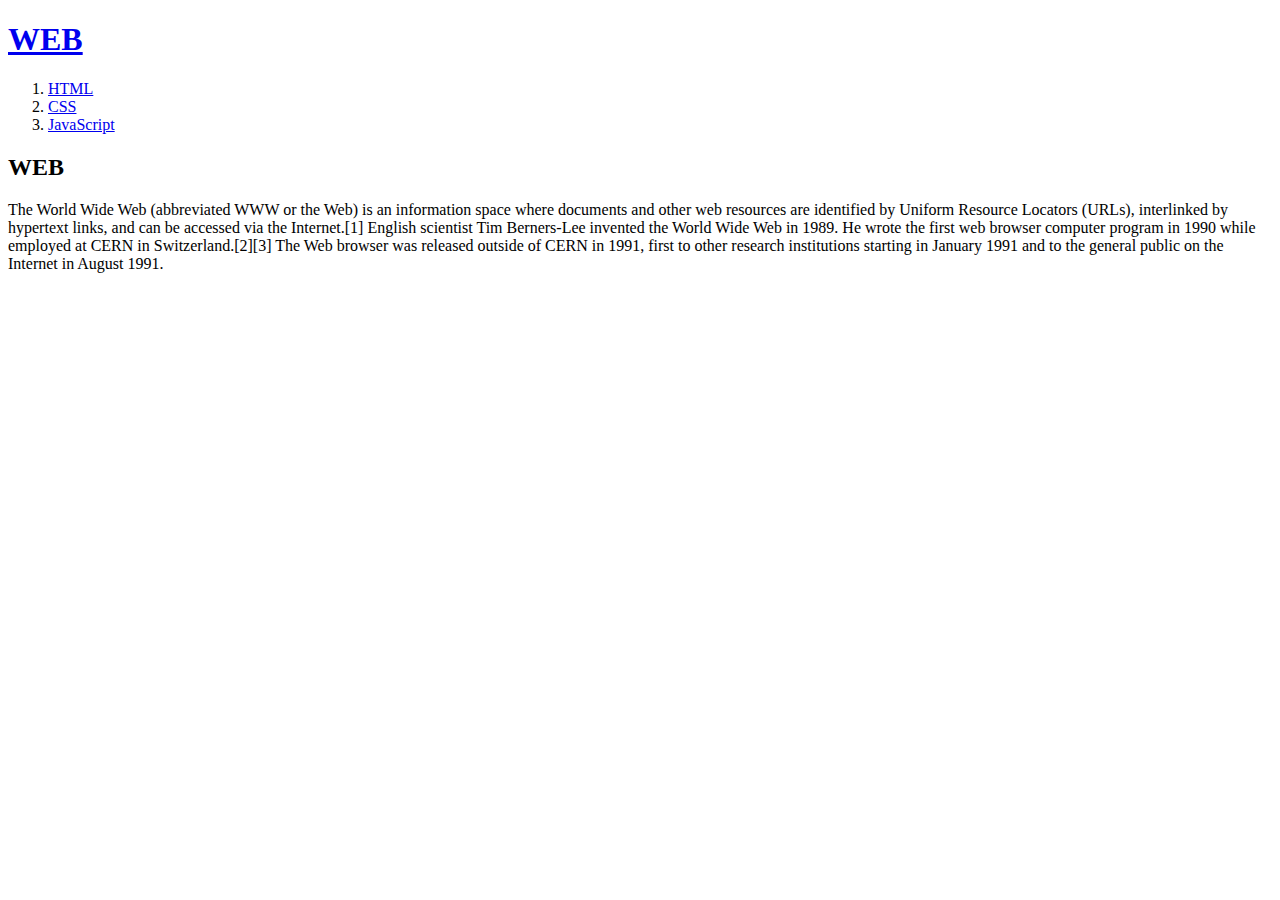
==== index.html @ 4fe7ea68 "Add files via upload" ====
<!doctype html>
<html>
<head>
<title>WEB1 - Welcome</title>
<meta charset="utf-8">
</head>
<body>
  <h1><a href="index.html">WEB</a></h1>
  <ol>
    <li><a href="1.html">HTML</a> </li>
    <li><a href="2.html">CSS </a></li>
    <li><a href="3.html">JavaScript</a> </li>
  </ol>
  <h2>WEB</h2>
  <p>
    The World Wide Web (abbreviated WWW or the Web) is an information space where documents and other web resources are identified by Uniform Resource Locators (URLs), interlinked by hypertext links, and can be accessed via the Internet.[1] English scientist Tim Berners-Lee invented the World Wide Web in 1989. He wrote the first web browser computer program in 1990 while employed at CERN in Switzerland.[2][3] The Web browser was released outside of CERN in 1991, first to other research institutions starting in January 1991 and to the general public on the Internet in August 1991.
    </p>
  </body>
  </html>
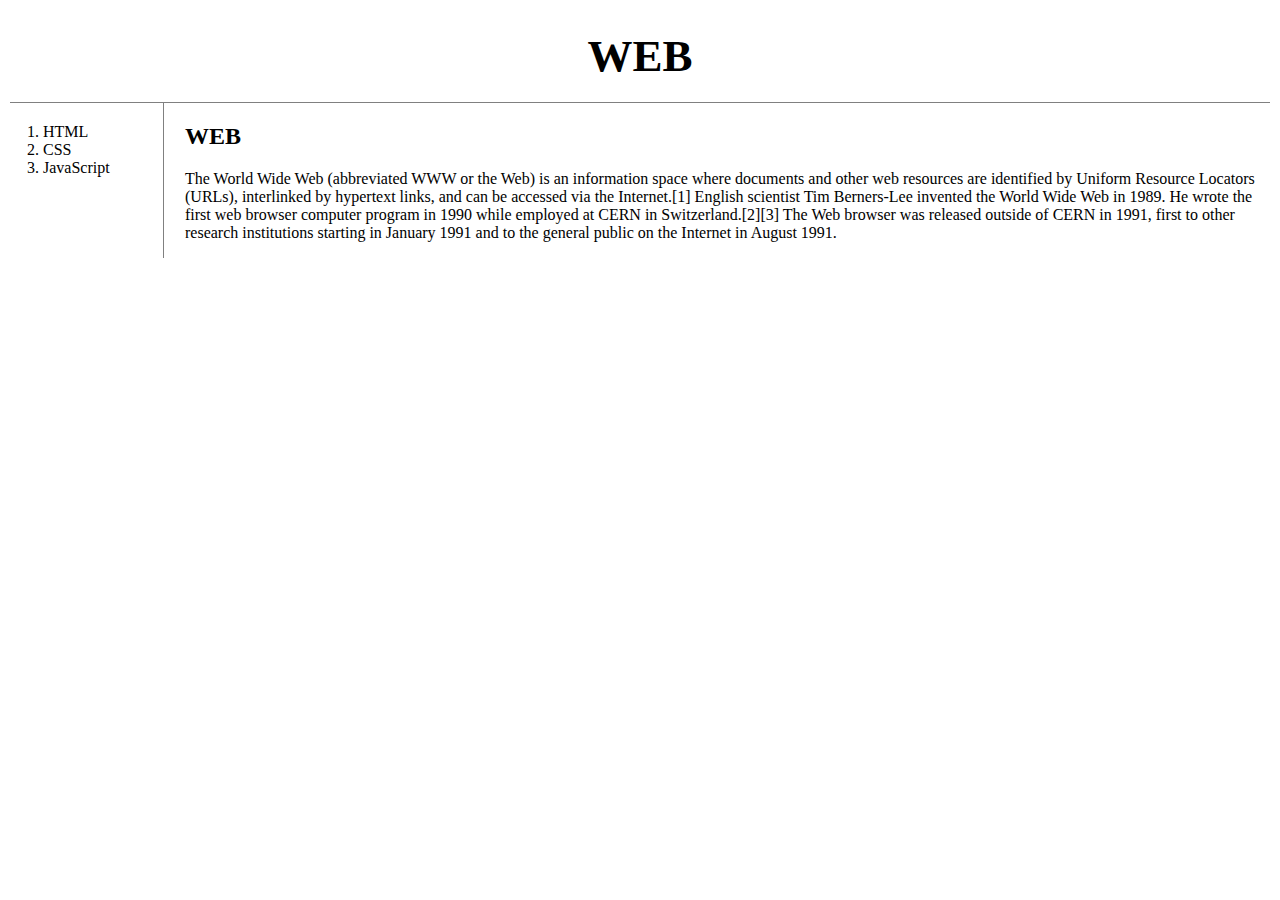
==== commit b8785240: "css 기초" ====
--- a/index.html
+++ b/index.html
@@ -1,19 +1,25 @@
 <!doctype html>
 <html>
 <head>
-<title>WEB1 - Welcome</title>
-<meta charset="utf-8">
+  <title>WEB1 - Welcome</title>
+  <meta charset="utf-8">
+  <link rel="stylesheet" href = "style.css">
 </head>
 <body>
   <h1><a href="index.html">WEB</a></h1>
-  <ol>
-    <li><a href="1.html">HTML</a> </li>
-    <li><a href="2.html">CSS </a></li>
-    <li><a href="3.html">JavaScript</a> </li>
-  </ol>
-  <h2>WEB</h2>
-  <p>
-    The World Wide Web (abbreviated WWW or the Web) is an information space where documents and other web resources are identified by Uniform Resource Locators (URLs), interlinked by hypertext links, and can be accessed via the Internet.[1] English scientist Tim Berners-Lee invented the World Wide Web in 1989. He wrote the first web browser computer program in 1990 while employed at CERN in Switzerland.[2][3] The Web browser was released outside of CERN in 1991, first to other research institutions starting in January 1991 and to the general public on the Internet in August 1991.
-    </p>
+  <div id="grid">
+    <ol>
+      <li><a href="1.html">HTML</a> </li>
+      <li><a href="2.html">CSS</a></li>
+      <li><a href="3.html">JavaScript</a> </li>
+    </ol>
+
+    <div id="article">
+      <h2>WEB</h2>
+      <p>
+        The World Wide Web (abbreviated WWW or the Web) is an information space where documents and other web resources are identified by Uniform Resource Locators (URLs), interlinked by hypertext links, and can be accessed via the Internet.[1] English scientist Tim Berners-Lee invented the World Wide Web in 1989. He wrote the first web browser computer program in 1990 while employed at CERN in Switzerland.[2][3] The Web browser was released outside of CERN in 1991, first to other research institutions starting in January 1991 and to the general public on the Internet in August 1991.
+        </p>
+      </div>
+  </div>
   </body>
   </html>
--- a/style.css
+++ b/style.css
@@ -0,0 +1,43 @@
+body{
+  margin: 10px;
+}
+a {
+  color:black;
+  text-decoration: none;
+}
+h1{
+  font-size: 45px;
+  text-align: center;
+  border-bottom: 1px solid gray;
+  margin:0;
+  padding: 20px;
+}
+
+ol{
+  border-right: 1px solid gray;
+  width: 100px;
+  margin : 0;
+  padding: 20px;
+}
+#grid{
+  display: grid;
+  grid-template-columns: 150px 1fr;
+}
+#grid ol{
+  padding-left: 33px;
+}
+#grid #article{
+  padding-left: 25px;
+}
+
+@media(max-width: 800px){
+  #grid{
+    display: block;
+  }
+  ol{
+    border-right: none;
+  }
+  h1{
+    border-bottom: none;
+  }
+}
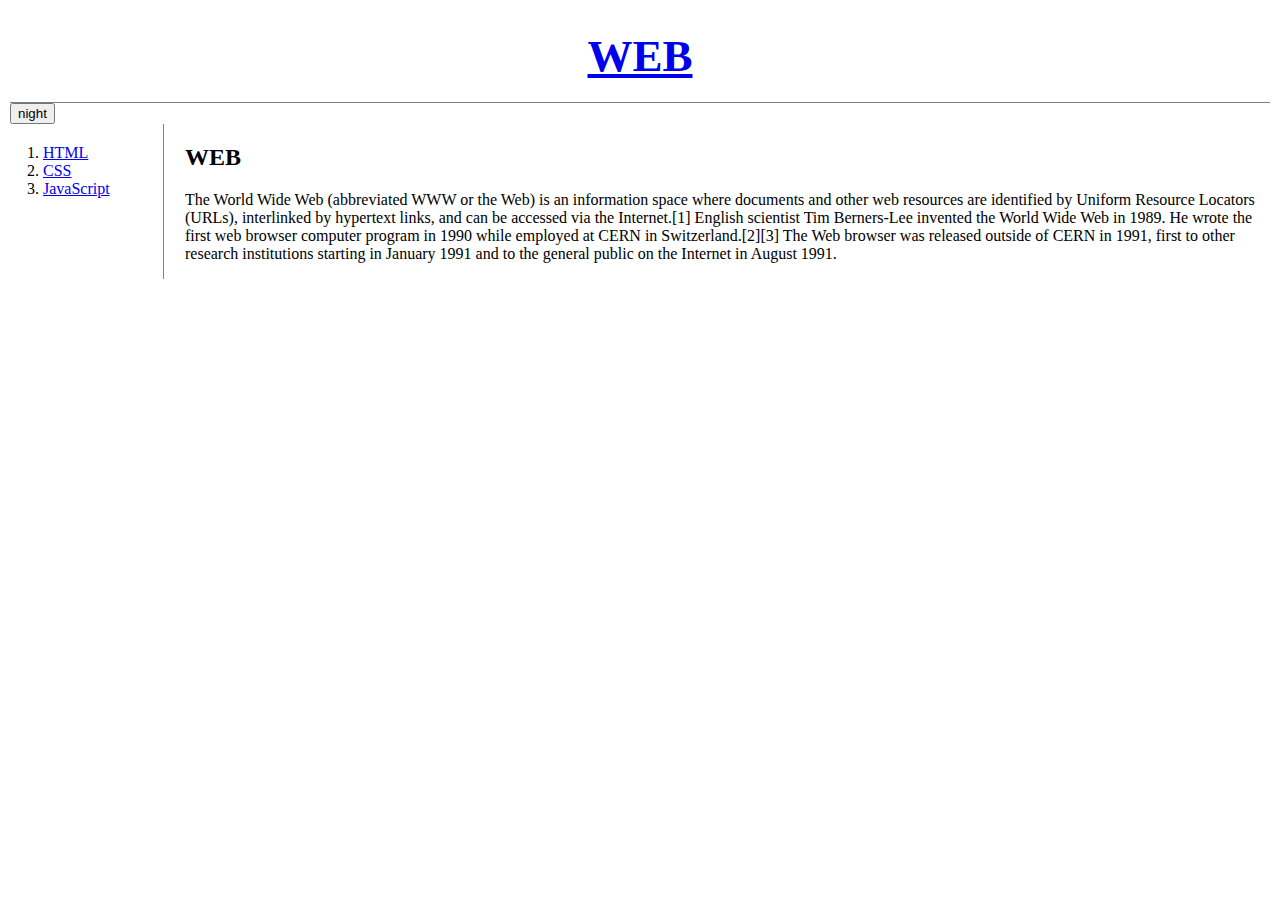
==== commit 2c18f424: "Use Instance (make toggle)" ====
--- a/index.html
+++ b/index.html
@@ -3,10 +3,15 @@
 <head>
   <title>WEB1 - Welcome</title>
   <meta charset="utf-8">
+  <script src="https://ajax.googleapis.com/ajax/libs/jquery/3.6.0/jquery.min.js"></script>
+  <script src="colors.js"> </script>
   <link rel="stylesheet" href = "style.css">
 </head>
 <body>
   <h1><a href="index.html">WEB</a></h1>
+  <input id="night_day" type="button" value="night" onclick="
+  nightDayHandler(this);
+">
   <div id="grid">
     <ol>
       <li><a href="1.html">HTML</a> </li>
--- a/style.css
+++ b/style.css
@@ -1,10 +1,7 @@
 body{
   margin: 10px;
 }
-a {
-  color:black;
-  text-decoration: none;
-}
+
 h1{
   font-size: 45px;
   text-align: center;
